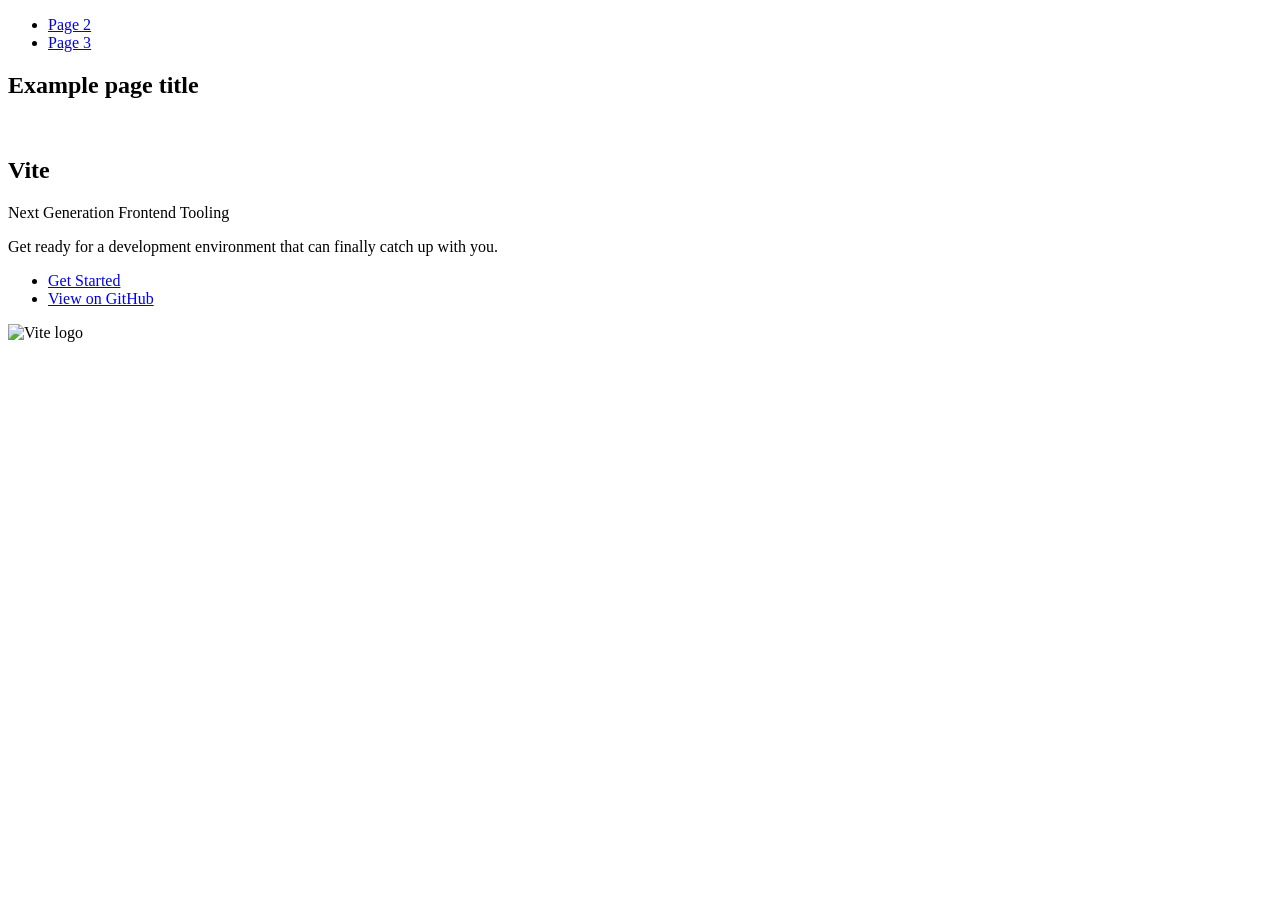
==== index.html @ 965d115c "Deploying to gh-pages from @ olhaHrb/test@eff9ffe3c30420d705b54c18ecdd95451ca257ff 🚀" ====
<!DOCTYPE html>
<html lang="en">
  <head>
    <meta charset="UTF-8" />
    <link rel="icon" type="image/svg+xml" href="/test/favicon.svg" />
    <meta name="viewport" content="width=device-width, initial-scale=1.0" />
    <title>Vanilla App Template</title>
    
    <script type="module" crossorigin src="/test/commonHelpers.js"></script>
    <link rel="stylesheet" href="/test/assets/index-10c40100.css">
  </head>
  <body>
    <header class="header">
  <nav class="nav">
    <ul class="nav-list">
      <li class="nav-item">
        <a href="./page-2.html" class="nav-link">Page 2</a>
      </li>

      <li class="nav-item">
        <a href="./page-3.html" class="nav-link">Page 3</a>
      </li>
    </ul>
  </nav>
</header>


    <section>
      <h1>Example page title</h1>
      <!-- Path to images as from index.html file -->
      <img src="/test/assets/javascript-8dac5379.svg" alt="" />
    </section>

    <!-- Loads the specified .html file -->
    <section class="vite-promo">
  <div class="container">
    <div class="wrapper">
      <h2 class="title">
        <span class="gradient">Vite</span>
      </h2>
      <p class="text">Next Generation Frontend Tooling</p>
      <p class="tagline">
        Get ready for a development environment that can finally catch up with
        you.
      </p>

      <ul class="actions">
        <li class="action">
          <a
            class="link"
            href="https://vitejs.dev/guide/"
            target="_blank"
            rel="noopener noreferrer"
            >Get Started</a
          >
        </li>
        <li class="action">
          <a
            class="link"
            href="https://github.com/vitejs/vite"
            target="_blank"
            rel="noopener noreferrer"
            >View on GitHub</a
          >
        </li>
      </ul>
    </div>

    <div class="thumb">
      <!-- Path to images as from index.html file -->
      <img
        class="pic"
        src="/test/assets/vite-logo-51249ca9.png"
        alt="Vite logo"
        width="640"
        height="640"
      />
    </div>
  </div>
</section>


    
  </body>
</html>
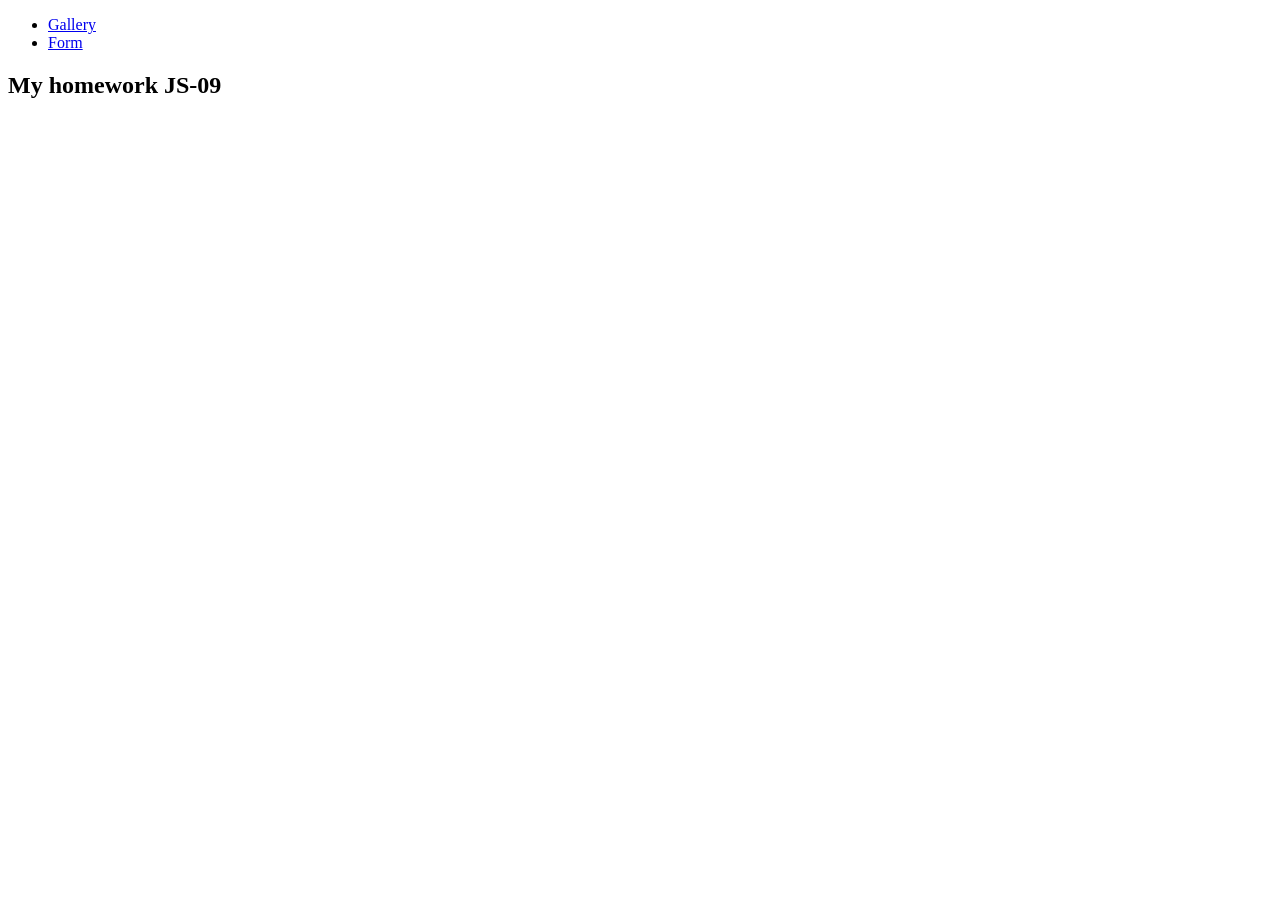
==== commit e03bbe8e: "Deploying to gh-pages from @ olhaHrb/goit-js-hw-09@437a1a09e8a0932c9839cf7b56098f4434f7ad9e 🚀" ====
--- a/index.html
+++ b/index.html
@@ -1,85 +1,35 @@
 <!DOCTYPE html>
 <html lang="en">
-  <head>
-    <meta charset="UTF-8" />
-    <link rel="icon" type="image/svg+xml" href="/test/favicon.svg" />
-    <meta name="viewport" content="width=device-width, initial-scale=1.0" />
-    <title>Vanilla App Template</title>
-    
-    <script type="module" crossorigin src="/test/commonHelpers.js"></script>
-    <link rel="stylesheet" href="/test/assets/index-10c40100.css">
-  </head>
-  <body>
-    <header class="header">
-  <nav class="nav">
-    <ul class="nav-list">
-      <li class="nav-item">
-        <a href="./page-2.html" class="nav-link">Page 2</a>
-      </li>
 
-      <li class="nav-item">
-        <a href="./page-3.html" class="nav-link">Page 3</a>
-      </li>
-    </ul>
-  </nav>
-</header>
+<head>
+  <meta charset="UTF-8" />
+  <!-- <link rel="icon" type="image/svg+xml" href="/favicon.svg" /> -->
+  <meta name="viewport" content="width=device-width, initial-scale=1.0" />
+  <title>HW JS-09</title>
+  
+  <link rel="stylesheet" href="/goit-js-hw-09/assets/index-6999ff10.css">
+</head>
+
+<body>
+  <header class="header">
+    <nav class="nav">
+      <ul class="nav-list">
+        <li class="nav-item">
+          <a href="../1-gallery.html" class="nav-link">Gallery</a>
+        </li>
+
+        <li class="nav-item">
+          <a href="../2-form.html" class="nav-link">Form</a>
+        </li>
+      </ul>
+    </nav>
+  </header>
+
+  <section>
+    <h1>My homework JS-09</h1>
+  </section>
 
 
-    <section>
-      <h1>Example page title</h1>
-      <!-- Path to images as from index.html file -->
-      <img src="/test/assets/javascript-8dac5379.svg" alt="" />
-    </section>
+</body>
 
-    <!-- Loads the specified .html file -->
-    <section class="vite-promo">
-  <div class="container">
-    <div class="wrapper">
-      <h2 class="title">
-        <span class="gradient">Vite</span>
-      </h2>
-      <p class="text">Next Generation Frontend Tooling</p>
-      <p class="tagline">
-        Get ready for a development environment that can finally catch up with
-        you.
-      </p>
-
-      <ul class="actions">
-        <li class="action">
-          <a
-            class="link"
-            href="https://vitejs.dev/guide/"
-            target="_blank"
-            rel="noopener noreferrer"
-            >Get Started</a
-          >
-        </li>
-        <li class="action">
-          <a
-            class="link"
-            href="https://github.com/vitejs/vite"
-            target="_blank"
-            rel="noopener noreferrer"
-            >View on GitHub</a
-          >
-        </li>
-      </ul>
-    </div>
-
-    <div class="thumb">
-      <!-- Path to images as from index.html file -->
-      <img
-        class="pic"
-        src="/test/assets/vite-logo-51249ca9.png"
-        alt="Vite logo"
-        width="640"
-        height="640"
-      />
-    </div>
-  </div>
-</section>
-
-
-    
-  </body>
-</html>
+</html>
